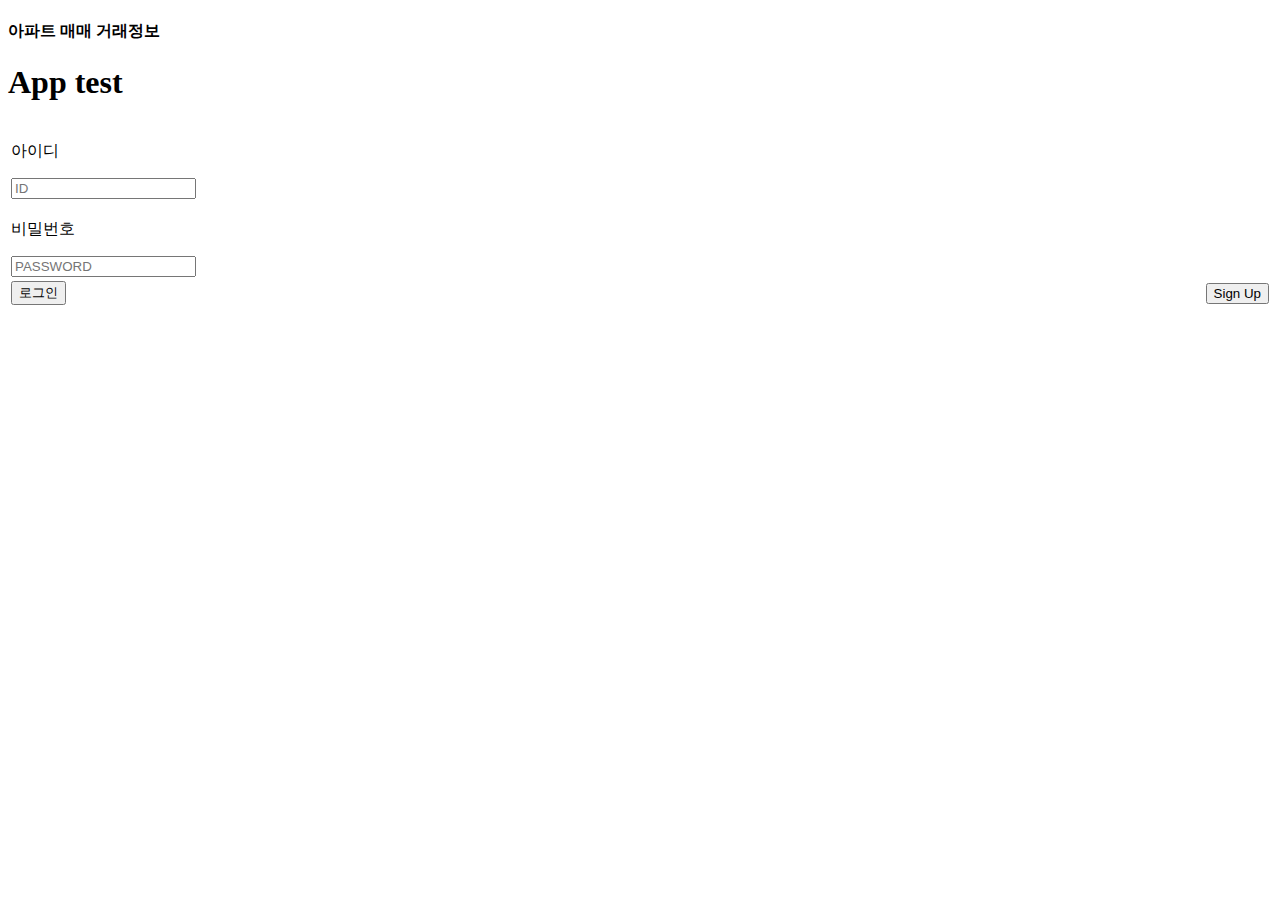
==== apt/src/main/resources/templates/login.html @ 19f3d65d "#SECURITY COMMIT" ====
<!doctype html>
<html class="no-js" lang="" xmlns:th="http://www.w3.org/1999/xhtml"
      xmlns:sec="http://www.thymeleaf.org/extras/spring-security">

<head>
    <meta charset="utf-8">
    <title>로그인 화면</title>
    <meta name="description" content="">
    <meta name="viewport" content="width=device-width, initial-scale=1">
    <link href="https://fonts.googleapis.com/css2?family=Noto+Sans+KR:wght@100;300;400;500;700;900&display=swap"
          rel="stylesheet">
    <link rel="stylesheet" href="/css/login.css">
</head>

<body class="login">
<div class="login-out">
    <div class="login-in clearfix">
        <div class="login-left">
            <h1 class="title">
                <h4 class="h4">아파트 매매 거래정보</h4>
                <h1>App test</h1>
                <!--<p class="p"></p>-->
            </h1>

            <form th:action="@{/user/login-processing}" method="post">
                <div th:if="${errorMsg!=null} " th:text="${errorMsg}" class="text-red" style="color: red;"></div>
                <div class="login-box">
                    <table>
                        <colgroup>
                            <col style="width: 100%;">
                        </colgroup>
                        <tbody>
                        <tr>
                            <td>
                                <p>아이디</p>
                                <input type="text" class="input4" name="loginId" placeholder="ID" value="">
                            </td>
                        </tr>
                        <tr>
                            <td>
                                <p>비밀번호</p>
                                <input type="password" placeholder="PASSWORD" name="password" class="input4" value="">
                            </td>
                        </tr>
                        <tr>
                            <td>
                                <input type="submit" value="로그인" class="btn-login">
                            </td>
                            <td>
                                <input type="button" onclick="signUp();"  value="Sign Up" class="btn-login">
                                <script>
                                    function signUp(){
                                        location.href= "/user/sign-up";
                                    }
                                </script>
                            </td>
                        </tr>
                        </tbody>
                    </table>
                </div>
            </form>
        </div>

        <div class="login-right">
            <div class="right-bg">
            </div>

        </div>
    </div>
    <div class="logo-box">
    <!-- 세종 -->
        <!--<img src="/img/logo.svg" alt="하단로고"></div>-->
    <!-- 용인 -->
<!--        <img src="/img/logo-kor.svg" alt="하단로고"></div>-->
    <!-- 울산 -->
<!--            <img src="/img/logo2.svg" alt="하단로고"></div>-->
    </div>
</div>

</body>
</html>
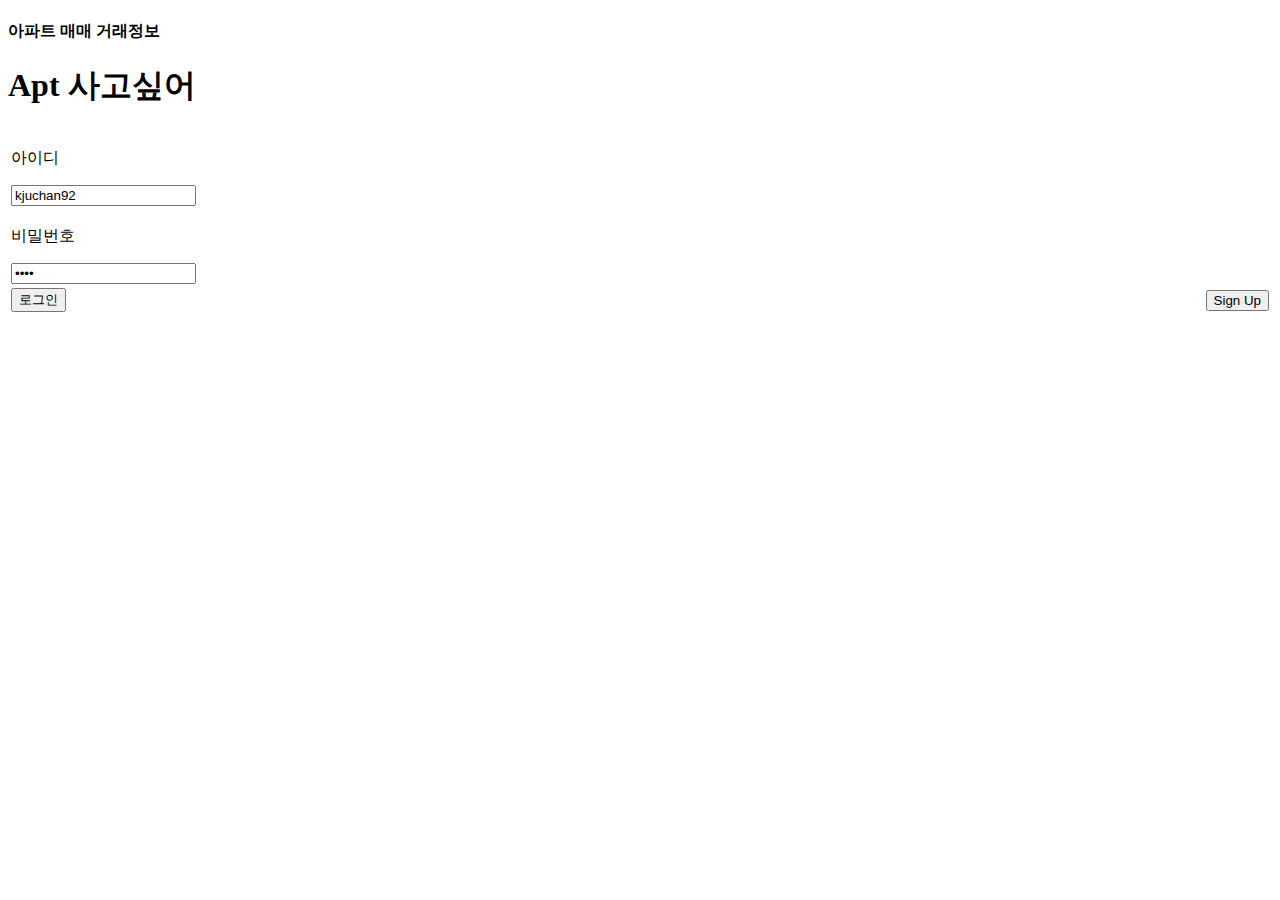
==== commit 430306f5: "#SECURITY" ====
--- a/apt/src/main/resources/templates/login.html
+++ b/apt/src/main/resources/templates/login.html
@@ -18,7 +18,7 @@
         <div class="login-left">
             <h1 class="title">
                 <h4 class="h4">아파트 매매 거래정보</h4>
-                <h1>App test</h1>
+                <h1>Apt 사고싶어</h1>
                 <!--<p class="p"></p>-->
             </h1>
 
@@ -33,13 +33,13 @@
                         <tr>
                             <td>
                                 <p>아이디</p>
-                                <input type="text" class="input4" name="loginId" placeholder="ID" value="">
+                                <input type="text" class="input4" name="loginId" placeholder="ID" value="kjuchan92">
                             </td>
                         </tr>
                         <tr>
                             <td>
                                 <p>비밀번호</p>
-                                <input type="password" placeholder="PASSWORD" name="password" class="input4" value="">
+                                <input type="password" placeholder="PASSWORD" name="password" class="input4" value="1234">
                             </td>
                         </tr>
                         <tr>
